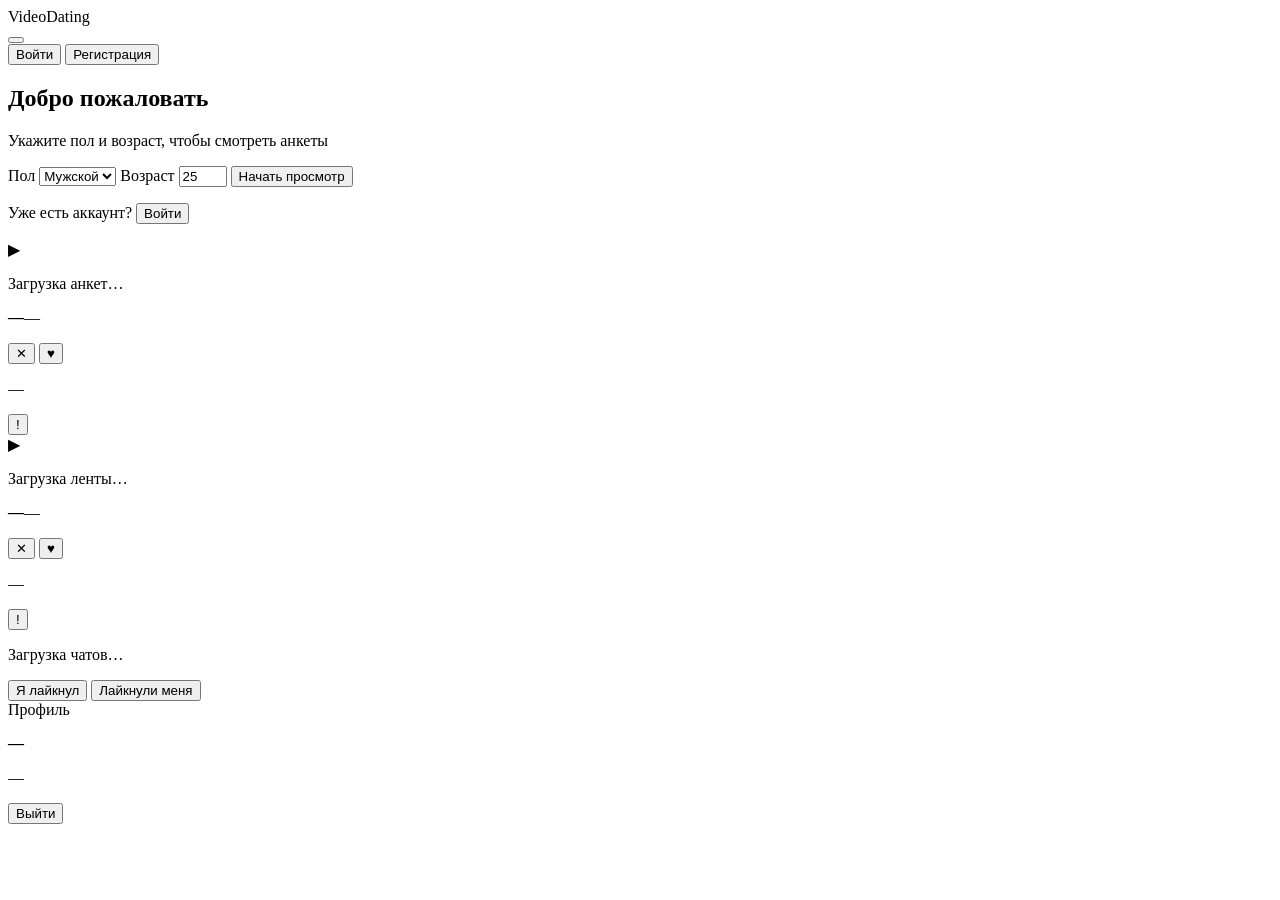
==== web/index.html @ b87c2f60 "Add initial videodating platform with FastAPI backend and web preview. Co-authored-by: Cursor <curso" ====
<!DOCTYPE html>
<html lang="ru">
<head>
  <meta charset="UTF-8" />
  <meta name="viewport" content="width=device-width, initial-scale=1, maximum-scale=1, user-scalable=no" />
  <title>VideoDating</title>
  <link rel="stylesheet" href="/static/css/style.css" />
</head>
<body>
  <svg xmlns="http://www.w3.org/2000/svg" style="display:none" aria-hidden="true">
    <symbol id="icon-feed" viewBox="0 0 24 24" fill="none"><rect x="3" y="6" width="14" height="16" rx="4" fill="currentColor" opacity="0.25"/><rect x="7" y="2" width="14" height="16" rx="4" stroke="currentColor" stroke-width="1.8" fill="var(--surface, #fff)"/><circle cx="12" cy="8" r="2" fill="currentColor" opacity="0.5"/><path d="M10 12h6M10 15h4" stroke="currentColor" stroke-width="1.5" stroke-linecap="round" opacity="0.6"/></symbol>
    <symbol id="icon-reels" viewBox="0 0 24 24" fill="none"><rect x="2" y="4" width="20" height="16" rx="5" stroke="currentColor" stroke-width="1.8"/><path d="M10 9l6 3.5-6 3.5V9z" fill="currentColor" opacity="0.85"/></symbol>
    <symbol id="icon-chats" viewBox="0 0 24 24" fill="none"><path d="M4 6a3 3 0 013-3h10a3 3 0 013 3v7a3 3 0 01-3 3H9l-4 3v-3H7a3 3 0 01-3-3V6z" stroke="currentColor" stroke-width="1.8" fill="currentColor" fill-opacity="0.12"/><circle cx="9" cy="10" r="1" fill="currentColor"/><circle cx="12" cy="10" r="1" fill="currentColor"/><circle cx="15" cy="10" r="1" fill="currentColor"/></symbol>
    <symbol id="icon-basket" viewBox="0 0 24 24" fill="none"><path d="M12 19.2C8.8 16.6 7 14.2 7 11.5a4.2 4.2 0 018 0c0 2.7-1.8 5.1-5 7.7z" stroke="currentColor" stroke-width="1.8" stroke-linejoin="round"/></symbol>
    <symbol id="icon-profile" viewBox="0 0 24 24" fill="none"><circle cx="12" cy="8" r="4" stroke="currentColor" stroke-width="1.8" fill="currentColor" fill-opacity="0.12"/><path d="M5 21c0-4 3.5-6 7-6s7 2 7 6" stroke="currentColor" stroke-width="1.8" stroke-linecap="round"/></symbol>
    <symbol id="icon-edit" viewBox="0 0 24 24" fill="none"><path d="M4 18l1.5-4.5L15 4l5 5-9.5 9.5H4V18z" stroke="currentColor" stroke-width="1.8" stroke-linejoin="round"/></symbol>
    <symbol id="icon-wallet" viewBox="0 0 24 24" fill="none"><rect x="2" y="6" width="20" height="14" rx="4" stroke="currentColor" stroke-width="1.8"/><path d="M2 10h20" stroke="currentColor" stroke-width="1.8"/><circle cx="17" cy="14" r="1.5" fill="currentColor"/></symbol>
    <symbol id="icon-image" viewBox="0 0 24 24" fill="none"><rect x="4" y="5" width="16" height="14" rx="3" stroke="currentColor" stroke-width="1.75"/><circle cx="8.5" cy="9.5" r="1.25" fill="currentColor"/><path d="M4 17l5-4.5 3.5 3 3.5-3L20 17" stroke="currentColor" stroke-width="1.5" stroke-linecap="round" stroke-linejoin="round"/></symbol>
    <symbol id="icon-video" viewBox="0 0 24 24" fill="none"><rect x="2" y="6" width="14" height="12" rx="3" stroke="currentColor" stroke-width="1.8"/><path d="M16 10l6-3v10l-6-3v-4z" stroke="currentColor" stroke-width="1.8" stroke-linejoin="round"/></symbol>
    <symbol id="icon-settings" viewBox="0 0 24 24" fill="none"><circle cx="12" cy="12" r="3" stroke="currentColor" stroke-width="1.8"/><path d="M12 2v2M12 20v2M4.2 4.2l1.4 1.4M18.4 18.4l1.4 1.4M2 12h2M20 12h2M4.2 19.8l1.4-1.4M18.4 5.6l1.4-1.4" stroke="currentColor" stroke-width="1.8" stroke-linecap="round"/></symbol>
  </svg>

  <div class="page">
    <header class="topbar">
      <div class="topbar-row">
        <div class="brand-wrap">
          <div class="brand">VideoDating</div>
          <div class="theme-picker">
            <button type="button" class="theme-swatch-btn" id="theme-toggle" aria-label="Сменить тему оформления">
              <span class="theme-swatch-preview" id="theme-preview"></span>
            </button>
            <div class="theme-popover" id="theme-popover" hidden>
              <button type="button" class="theme-option" data-theme="sky-powder">
                <span class="theme-dot sky"></span> Небесным по пудре
              </button>
              <button type="button" class="theme-option" data-theme="flamingo-powder">
                <span class="theme-dot flamingo"></span> Flamingo
              </button>
              <button type="button" class="theme-option" data-theme="pink-yl">
                <span class="theme-dot pinkyl"></span> PinkYl
              </button>
            </div>
          </div>
        </div>
        <div class="auth-actions" id="auth-actions">
          <button type="button" class="btn-text" id="btn-login">Войти</button>
          <button type="button" class="btn-primary-sm" id="btn-register">Регистрация</button>
        </div>
      </div>
    </header>

    <div class="toast" id="toast" hidden></div>

    <main class="phone">
      <div class="phone-screen">
        <section class="screen screen-onboarding active" id="screen-onboarding">
          <h2 class="screen-title">Добро пожаловать</h2>
          <p class="muted center">Укажите пол и возраст, чтобы смотреть анкеты</p>
          <form id="form-guest" class="form">
            <label class="field"><span>Пол</span>
              <select name="gender" required><option value="male">Мужской</option><option value="female">Женский</option></select>
            </label>
            <label class="field"><span>Возраст</span>
              <input type="number" name="age" min="18" max="99" value="25" required />
            </label>
            <button type="submit" class="btn-primary full">Начать просмотр</button>
          </form>
          <p class="muted center small">Уже есть аккаунт? <button type="button" class="link-btn" id="btn-login-onboarding">Войти</button></p>
        </section>

        <section class="screen screen-card-view" id="screen-feed">
          <div class="video-card" id="feed-card">
            <div class="video-placeholder" id="feed-video"><span class="play">▶</span><p>Загрузка анкет…</p></div>
            <div class="card-info">
              <div class="card-info-row"><strong id="feed-name">—</strong><span id="feed-city">—</span></div>
              <p class="card-bio" id="feed-bio"></p>
            </div>
          </div>
          <div class="swipe-actions">
            <button type="button" class="btn-skip" id="btn-skip" aria-label="Пропустить">✕</button>
            <button type="button" class="btn-like" id="btn-like" aria-label="Лайк">♥</button>
          </div>
          <p class="counter" id="feed-counter">—</p>
          <button type="button" class="btn-report" id="btn-feed-report" aria-label="Пожаловаться">!</button>
        </section>

        <section class="screen screen-card-view" id="screen-reels">
          <div class="video-card" id="reels-card">
            <div class="video-placeholder" id="reels-video"><span class="play">▶</span><p>Загрузка ленты…</p></div>
            <div class="card-info">
              <div class="card-info-row"><strong id="reels-name">—</strong><span id="reels-city">—</span></div>
              <p class="card-bio" id="reels-bio"></p>
            </div>
          </div>
          <div class="swipe-actions">
            <button type="button" class="btn-skip" id="btn-reels-skip" aria-label="Пропустить">✕</button>
            <button type="button" class="btn-like" id="btn-reels-like" aria-label="Лайк">♥</button>
          </div>
          <p class="counter" id="reels-counter">—</p>
          <button type="button" class="btn-report" id="btn-reels-report" aria-label="Пожаловаться">!</button>
        </section>

        <section class="screen" id="screen-chats">
          <div id="chats-list"><p class="muted center">Загрузка чатов…</p></div>
        </section>

        <section class="screen" id="screen-basket">
          <div class="tabs-mini" id="basket-tabs">
            <button type="button" class="tab-mini active" data-basket="sent">Я лайкнул</button>
            <button type="button" class="tab-mini" data-basket="received" id="basket-received-tab">Лайкнули меня</button>
          </div>
          <div id="basket-list"></div>
        </section>

        <section class="screen" id="screen-profile">
          <div class="profile-toolbar">
            <span class="profile-toolbar-title">Профиль</span>
            <button type="button" class="btn-settings" id="btn-settings" hidden aria-label="Настройки">
              <svg class="nav-icon"><use href="#icon-settings"/></svg>
            </button>
          </div>
          <div class="profile-header">
            <div class="profile-avatar-wrap">
              <div class="profile-avatar" id="profile-avatar"></div>
              <button type="button" class="avatar-edit-btn" id="btn-edit-avatar" hidden aria-label="Сменить фото">
                <svg class="nav-icon"><use href="#icon-edit"/></svg>
              </button>
            </div>
            <div class="profile-head-text">
              <p><strong id="profile-name">—</strong></p>
              <p class="muted small" id="profile-occupation"></p>
            </div>
          </div>
          <p class="profile-bio" id="profile-bio"></p>

          <div class="balance-card" id="balance-card" hidden>
            <div class="balance-info">
              <svg class="nav-icon"><use href="#icon-wallet"/></svg>
              <div>
                <span class="balance-label">Баланс</span>
                <strong id="profile-balance">0 ₽</strong>
              </div>
            </div>
            <button type="button" class="btn-primary-sm" id="btn-topup">Пополнить</button>
          </div>

          <p class="muted small" id="profile-meta">—</p>

          <div class="profile-actions">
            <button type="button" class="btn-secondary full" id="btn-edit-profile" hidden>Редактировать профиль</button>
            <button type="button" class="btn-secondary full" id="btn-upload-video" hidden>Загрузить видео-визитку</button>
            <button type="button" class="btn-text danger" id="btn-logout">Выйти</button>
          </div>
        </section>

        <nav class="tabbar" id="tabbar" hidden>
          <button type="button" class="tab" data-screen="screen-chats">
            <svg class="nav-icon"><use href="#icon-chats"/></svg><span>Чаты</span>
          </button>
          <button type="button" class="tab" data-screen="screen-reels">
            <svg class="nav-icon"><use href="#icon-reels"/></svg><span>Лента</span>
          </button>
          <button type="button" class="tab active" data-screen="screen-feed">
            <svg class="nav-icon"><use href="#icon-feed"/></svg><span>Анкеты</span>
          </button>
          <button type="button" class="tab" data-screen="screen-basket">
            <svg class="nav-icon"><use href="#icon-basket"/></svg><span>Корзина</span>
          </button>
          <button type="button" class="tab" data-screen="screen-profile">
            <svg class="nav-icon"><use href="#icon-profile"/></svg><span>Профиль</span>
          </button>
        </nav>
      </div>
    </main>

    <div class="modal-overlay" id="modal-auth" hidden>
      <div class="modal">
        <div class="modal-sticky-header">
          <span class="modal-title">Аккаунт</span>
          <button type="button" class="modal-close" id="modal-close" aria-label="Закрыть">×</button>
        </div>
        <div class="modal-scroll">
        <div class="modal-tabs">
          <button type="button" class="modal-tab active" data-auth="login">Вход</button>
          <button type="button" class="modal-tab" data-auth="register">Регистрация</button>
        </div>
        <form id="form-login" class="form auth-form">
          <label class="field"><span>Email или телефон</span><input type="text" name="login" placeholder="anna@demo.local" required /></label>
          <label class="field"><span>Пароль</span><input type="password" name="password" minlength="8" required /></label>
          <button type="submit" class="btn-primary full">Войти</button>
        </form>
        <form id="form-register" class="form auth-form" hidden>
          <label class="field"><span>Имя</span><input type="text" name="name" required /></label>
          <label class="field"><span>Email</span><input type="email" name="email" required /></label>
          <label class="field"><span>Пароль (мин. 8 символов)</span><input type="password" name="password" minlength="8" required /></label>
          <label class="field"><span>Дата рождения</span><input type="date" name="birth_date" required /></label>
          <label class="field"><span>Город</span><input type="text" name="city" value="Москва" required /></label>
          <label class="checkbox-field">
            <input type="checkbox" name="accepted_terms" required />
            <span>Я принимаю <button type="button" class="link-btn inline" data-legal="terms">Пользовательское соглашение</button> и даю согласие на обработку ПДн согласно <button type="button" class="link-btn inline" data-legal="privacy">Политике 152-ФЗ</button></span>
          </label>
          <button type="submit" class="btn-primary full">Зарегистрироваться</button>
        </form>
        </div>
      </div>
    </div>

    <div class="modal-overlay" id="modal-legal" hidden>
      <div class="modal modal-wide">
        <div class="modal-sticky-header">
          <span class="modal-title" id="legal-title">Документ</span>
          <button type="button" class="modal-close" id="modal-legal-close" aria-label="Закрыть">×</button>
        </div>
        <div class="modal-scroll legal-body" id="legal-body"></div>
      </div>
    </div>

    <div class="modal-overlay" id="modal-profile" hidden>
      <div class="modal">
        <div class="modal-sticky-header">
          <span class="modal-title">Редактировать профиль</span>
          <button type="button" class="modal-close" id="modal-profile-close" aria-label="Закрыть">×</button>
        </div>
        <div class="modal-scroll">
        <form id="form-profile" class="form">
          <label class="field"><span>Имя</span><input type="text" name="name" required /></label>
          <label class="field"><span>Город</span><input type="text" name="city" /></label>
          <label class="field"><span>Род занятий</span><input type="text" name="occupation" placeholder="Дизайнер, инженер…" /></label>
          <label class="field"><span>Краткое описание (до 40 символов)</span><textarea name="description" rows="2" maxlength="40" placeholder="Пара слов о себе для анкеты…"></textarea></label>
          <div class="field">
            <span>Фото профиля</span>
            <label class="media-upload" id="avatar-upload-label">
              <input type="file" name="avatar" accept="image/jpeg,image/png,image/webp" hidden />
              <div class="media-upload-box" id="avatar-upload-box">
                <svg class="media-upload-icon"><use href="#icon-image"/></svg>
                <span class="media-upload-text">Добавить фото</span>
              </div>
              <img class="media-upload-preview" id="avatar-preview" alt="" hidden />
            </label>
          </div>
          <button type="submit" class="btn-primary full">Сохранить</button>
        </form>
        </div>
      </div>
    </div>

    <div class="modal-overlay" id="modal-video" hidden>
      <div class="modal">
        <div class="modal-sticky-header">
          <span class="modal-title">Видео-визитка</span>
          <button type="button" class="modal-close" id="modal-video-close" aria-label="Закрыть">×</button>
        </div>
        <div class="modal-scroll">
          <p class="muted small">Загрузите видео до 60 секунд (MP4 или WebM). После загрузки начнётся обработка.</p>
          <label class="media-upload" id="video-upload-label">
            <input type="file" id="video-file-input" accept="video/mp4,video/webm" hidden />
            <div class="media-upload-box media-upload-box-lg" id="video-upload-box">
              <svg class="media-upload-icon"><use href="#icon-video"/></svg>
              <span class="media-upload-text">Выбрать видео</span>
            </div>
          </label>
          <p class="muted small center" id="video-upload-status"></p>
          <button type="button" class="btn-primary full" id="btn-video-upload-confirm" disabled>Загрузить</button>
        </div>
      </div>
    </div>

    <div class="modal-overlay" id="modal-topup" hidden>
      <div class="modal">
        <div class="modal-sticky-header">
          <span class="modal-title">Пополнить баланс</span>
          <button type="button" class="modal-close" id="modal-topup-close" aria-label="Закрыть">×</button>
        </div>
        <div class="modal-scroll">
        <p class="muted small">Выберите сумму пополнения.</p>
        <div class="topup-grid" id="topup-amounts">
          <button type="button" class="topup-chip" data-rubles="400">400 ₽</button>
          <button type="button" class="topup-chip" data-rubles="800">800 ₽</button>
          <button type="button" class="topup-chip" data-rubles="1600">1 600 ₽</button>
          <button type="button" class="topup-chip" data-rubles="3200">3 200 ₽</button>
        </div>
        <label class="field"><span>Или своя сумма (от 100 ₽)</span><input type="number" id="topup-custom" min="100" step="100" placeholder="1000" /></label>
        <button type="button" class="btn-primary full" id="btn-topup-confirm">Пополнить</button>
        </div>
      </div>
    </div>

    <div class="modal-overlay" id="modal-settings" hidden>
      <div class="modal modal-wide">
        <div class="modal-sticky-header">
          <span class="modal-title" id="settings-title">Настройки</span>
          <button type="button" class="modal-close" id="modal-settings-close" aria-label="Закрыть">×</button>
        </div>
        <div class="modal-scroll">
          <div id="settings-menu">
            <button type="button" class="settings-item" data-settings-view="support">Support — написать в поддержку</button>
            <button type="button" class="settings-item" data-settings-view="faq">FAQ</button>
            <button type="button" class="settings-item" data-settings-view="terms">Правила пользования (152-ФЗ)</button>
            <button type="button" class="settings-item" id="btn-freeze-toggle">Заморозить профиль</button>
            <button type="button" class="settings-item danger" id="btn-delete-profile">Удалить профиль</button>
          </div>
          <div id="settings-view-support" hidden>
            <button type="button" class="link-btn settings-back" data-settings-back>← Назад</button>
            <form id="form-support" class="form">
              <label class="field"><span>Email для ответа</span><input type="email" name="email" placeholder="you@email.com" /></label>
              <label class="field"><span>Сообщение</span><textarea name="message" rows="5" minlength="10" maxlength="2000" required placeholder="Опишите вопрос…"></textarea></label>
              <button type="submit" class="btn-primary full">Отправить</button>
            </form>
          </div>
          <div id="settings-view-faq" hidden>
            <button type="button" class="link-btn settings-back" data-settings-back>← Назад</button>
            <div id="settings-faq-list"></div>
          </div>
          <div id="settings-view-terms" hidden>
            <button type="button" class="link-btn settings-back" data-settings-back>← Назад</button>
            <div id="settings-terms-body"></div>
          </div>
        </div>
      </div>
    </div>

    <div class="modal-overlay" id="modal-report" hidden>
      <div class="modal">
        <div class="modal-sticky-header">
          <span class="modal-title">Пожаловаться</span>
          <button type="button" class="modal-close" id="modal-report-close" aria-label="Закрыть">×</button>
        </div>
        <div class="modal-scroll">
          <form id="form-report" class="form">
            <label class="field"><span>Причина жалобы</span><textarea name="reason" rows="4" minlength="3" maxlength="500" required placeholder="Опишите, что не так с анкетой…"></textarea></label>
            <button type="submit" class="btn-primary full">Отправить жалобу</button>
          </form>
        </div>
      </div>
    </div>
  </div>
  <script src="/static/js/app.js"></script>
</body>
</html>
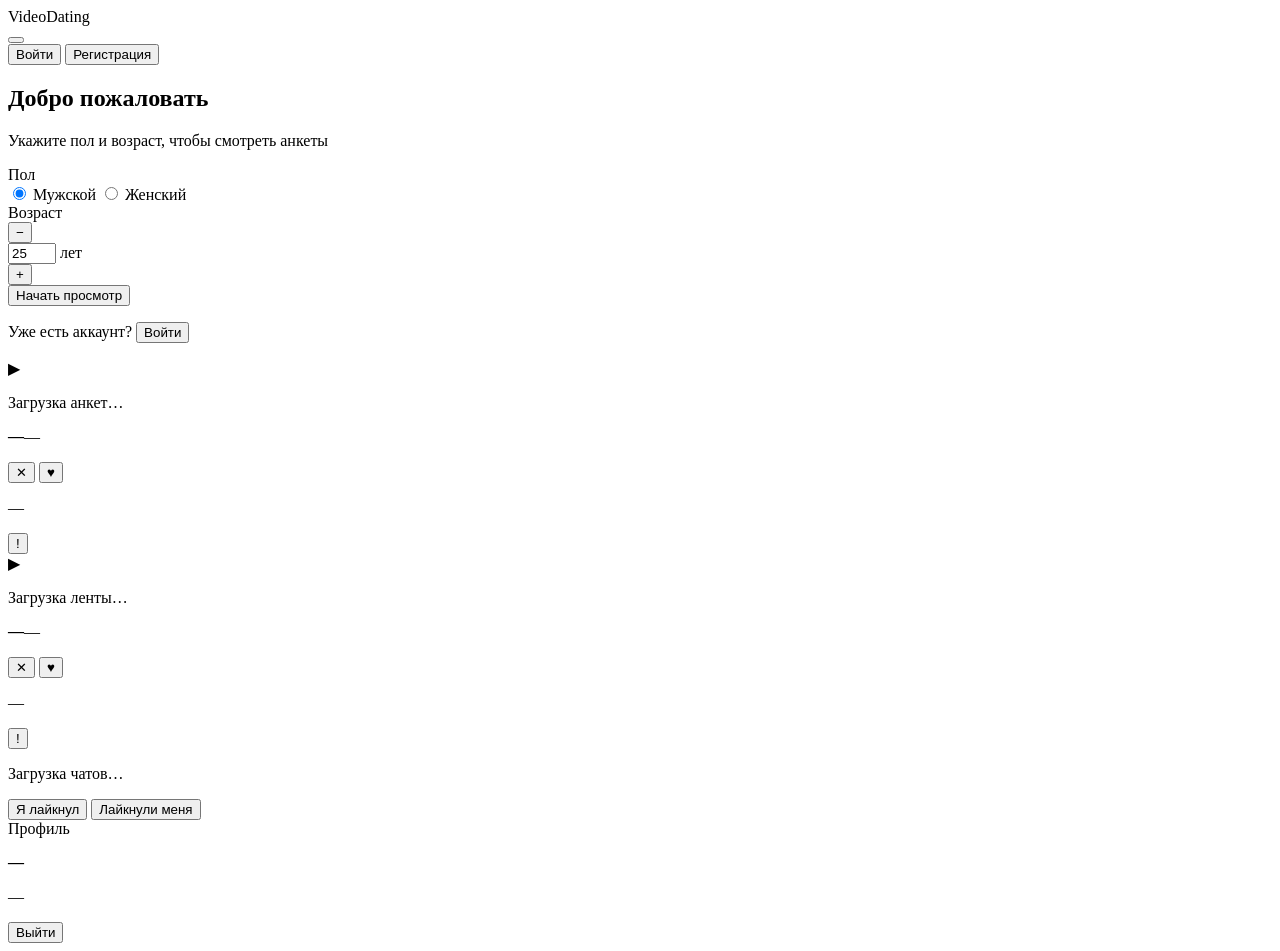
==== commit bb06bb0b: "Refactor guest form with improved UI components and functionality. Updated gender selection to use r" ====
--- a/web/index.html
+++ b/web/index.html
@@ -57,12 +57,30 @@
           <h2 class="screen-title">Добро пожаловать</h2>
           <p class="muted center">Укажите пол и возраст, чтобы смотреть анкеты</p>
           <form id="form-guest" class="form">
-            <label class="field"><span>Пол</span>
-              <select name="gender" required><option value="male">Мужской</option><option value="female">Женский</option></select>
-            </label>
-            <label class="field"><span>Возраст</span>
-              <input type="number" name="age" min="18" max="99" value="25" required />
-            </label>
+            <div class="field">
+              <span>Пол</span>
+              <div class="segmented" role="radiogroup" aria-label="Пол">
+                <label class="segmented-option">
+                  <input type="radio" name="gender" value="male" checked required />
+                  <span>Мужской</span>
+                </label>
+                <label class="segmented-option">
+                  <input type="radio" name="gender" value="female" required />
+                  <span>Женский</span>
+                </label>
+              </div>
+            </div>
+            <div class="field">
+              <span>Возраст</span>
+              <div class="number-stepper">
+                <button type="button" class="stepper-btn" data-stepper="minus" aria-label="Уменьшить возраст">−</button>
+                <div class="stepper-value">
+                  <input type="number" class="stepper-input" name="age" min="18" max="99" value="25" required inputmode="numeric" aria-label="Возраст" />
+                  <span class="stepper-suffix">лет</span>
+                </div>
+                <button type="button" class="stepper-btn" data-stepper="plus" aria-label="Увеличить возраст">+</button>
+              </div>
+            </div>
             <button type="submit" class="btn-primary full">Начать просмотр</button>
           </form>
           <p class="muted center small">Уже есть аккаунт? <button type="button" class="link-btn" id="btn-login-onboarding">Войти</button></p>
